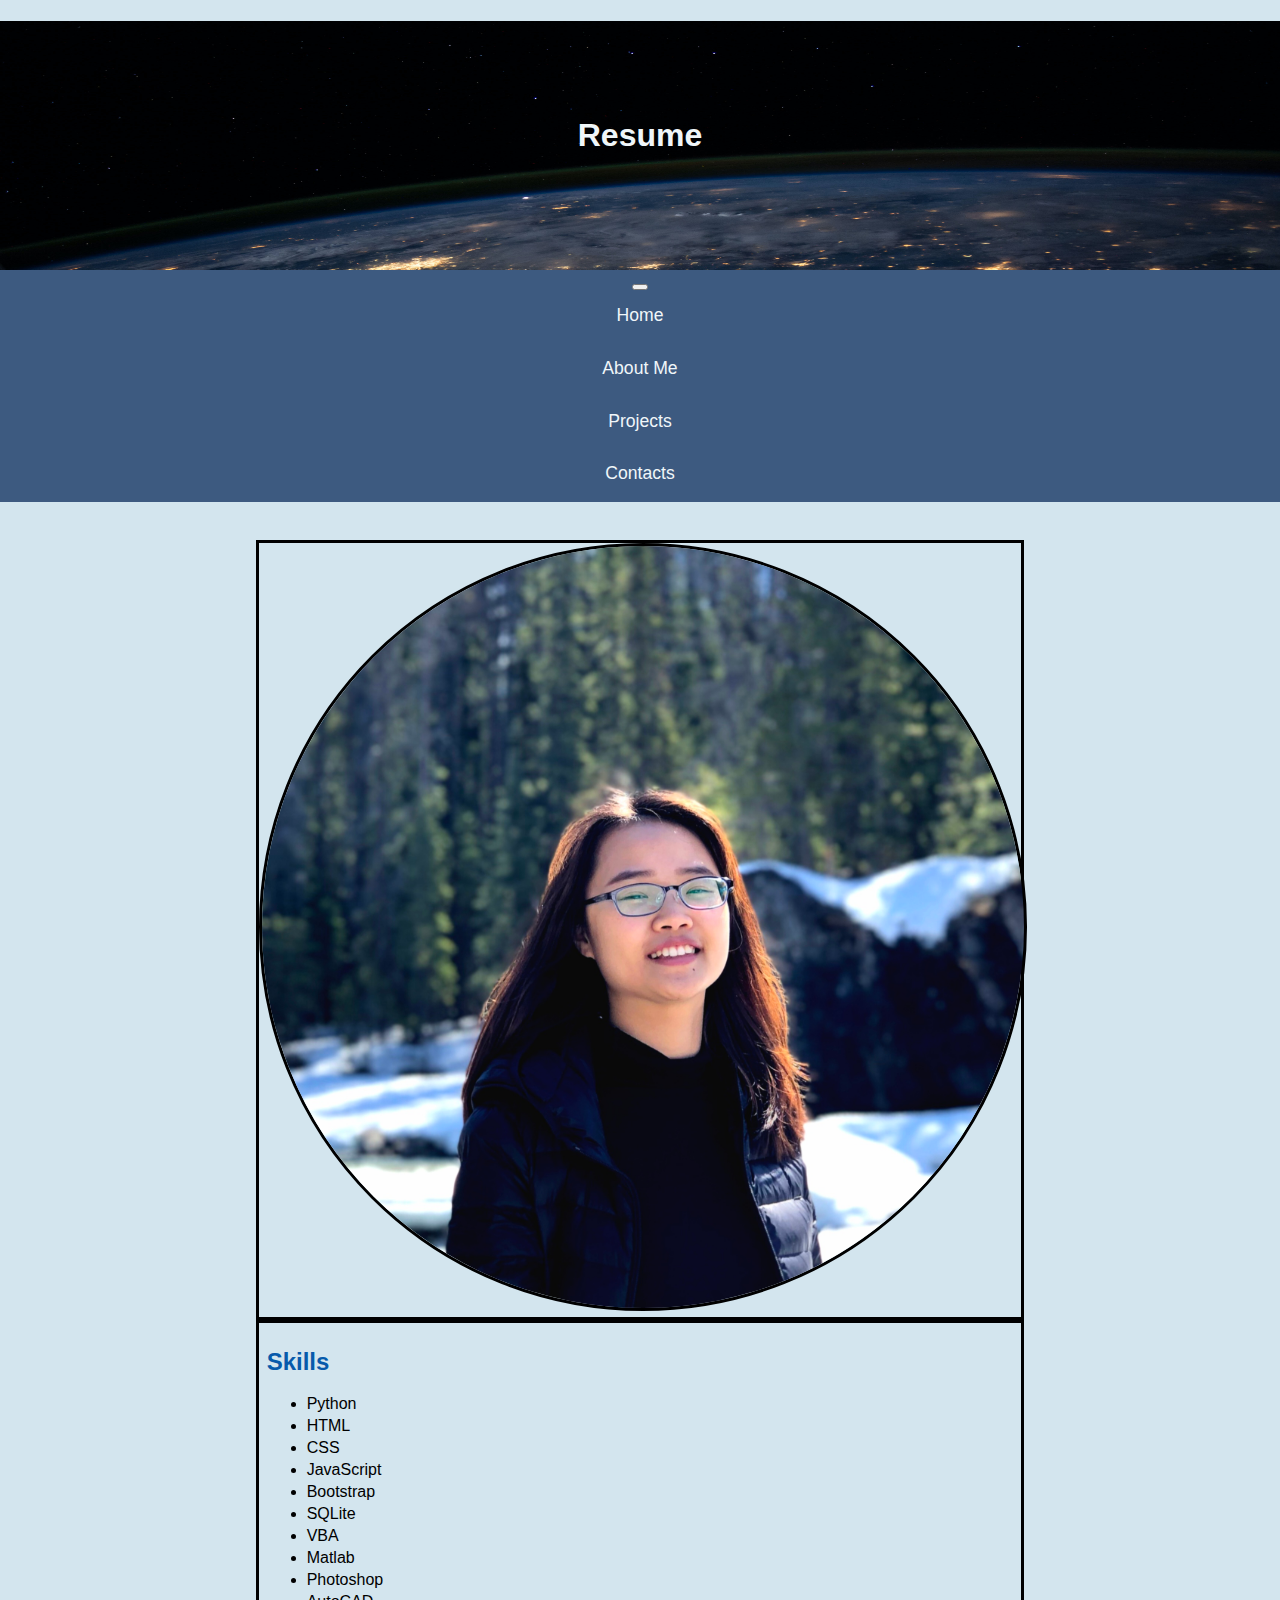
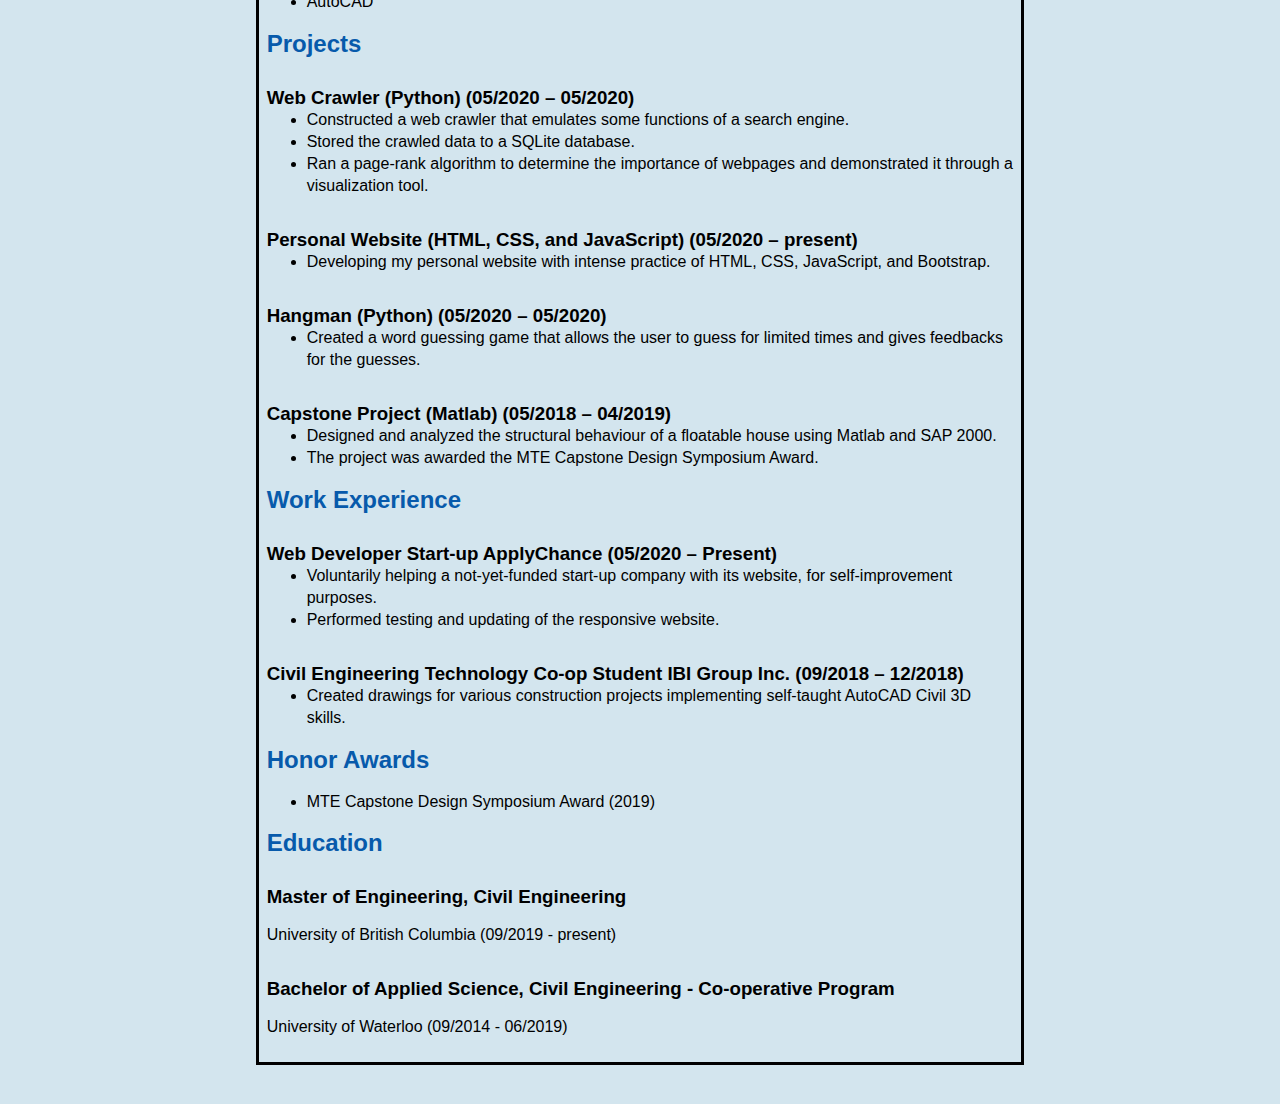
==== AboutMe.html @ 8e6cde25 "update commit" ====
<!doctype html>

<!-- this is a comment for human! -->

<html lang="en">

  <header>
    <title> Wenwen Xiao's Resume</title>
    <!-- Required meta tags -->
    <meta charset="utf-8">
    <meta name="viewport" content="width=device-width, initial-scale=1, shrink-to-fit=no">

    <!--- Bootstrap CSS stylesheet-->
    <link rel="stylesheet" href="https://stackpath.bootstrapcdn.com/bootstrap/4.5.0/css/bootstrap.min.css" 
      integrity="sha384-9aIt2nRpC12Uk9gS9baDl411NQApFmC26EwAOH8WgZl5MYYxFfc+NcPb1dKGj7Sk" crossorigin="anonymous">

    <!-- My CSS stylesheet and JavaScript-->
    <link rel="stylesheet" href="css/master.css">
    <script src="js/master.js"></script>

    <link rel="FaviconIcon" href="favicon.ico" type="image/x-icon">
    <link rel="shortcut" href="favicon.ico" type="image/x-icon">
    <meta name="viewport" content="width=device-width, initial-scale=1, shrink-to-fit=no">
    <meta name="name" content="Wenwen Xiao's Portal">
    <meta name="robots" content="noindex, nofollow">
  </header>

  <body>
    <header>
      <h1> Resume </h1>

      <nav class="navbar navbar-expand-lg navbar-light">
        <!-- <a class="navbar-brand" href="#">Navbar</a> -->
        
        <button class="navbar-toggler" type="button" data-toggle="collapse" data-target="#navbarNavAltMarkup" 
                aria-controls="navbarNavAltMarkup" aria-expanded="false" aria-label="Toggle navigation">
          <span class="navbar-toggler-icon"></span>
        </button>

        <div class="collapse navbar-collapse" id="navbarNavAltMarkup">
          <div class="navbar-nav">
            <a class="nav-item nav-link" href="#">Home</a>
            <!-- <a class="nav-item nav-link active" href="#">Home <span class="sr-only">(current)</span></a> -->
            <a class="nav-item nav-link" href="#">About Me</a>
            <a class="nav-item nav-link" href="#">Projects</a>
            <a class="nav-item nav-link" href="#">Contacts</a>
          </div>
        </div>
      </nav>
    </header>

    <!-- Coppied from Boostrap Example (Two Columns) -->
  <div class="row featurette">
    <div class="col-md-4 order-md-1">
      <img src="imgs/potrait.jpeg" width="100%" alt="potrait">
      <!-- <svg class="bd-placeholder-img bd-placeholder-img-lg featurette-image img-fluid mx-auto" 
        width="500" height="500" xmlns="http://www.w3.org/2000/svg" 
        preserveAspectRatio="xMidYMid slice" focusable="false" role="img" 
        aria-label="Placeholder: 500x500"><title>Placeholder</title><rect width="100%" height="100%" fill="#eee"></rect><text x="50%" y="50%" fill="#aaa" dy=".3em">500x500</text></svg> -->
    </div>

    <div class="col-md-7 order-md-2">
      <h2 class="featurette-heading"> Skills </h2>
        <p class="lead"> 
          <ul>
            <li> Python </li>
            <li> HTML </li>
            <li> CSS </li>
            <li> JavaScript </li>
            <li> Bootstrap </li>
            <li> SQLite </li>
            <li> VBA </li>
            <li> Matlab </li>
            <li> Photoshop </li>
            <li> AutoCAD </li>
          </ul>
        </p>
      <h2 class="featurette-heading"> Projects </h2>
        <h3> Web Crawler (Python) (05/2020 – 05/2020) </h3>
          <ul>
            <li> Constructed a web crawler that emulates some functions of a search engine. </li>
            <li> Stored the crawled data to a SQLite database. </li>
            <li> Ran a page-rank algorithm to determine the importance of webpages and demonstrated 
                 it through a visualization tool. </li>
          </ul>
        <h3> Personal Website (HTML, CSS, and JavaScript) (05/2020 – present) </h3>
          <ul>
            <li> Developing my personal website with intense practice of HTML, CSS, JavaScript, and Bootstrap. </li>
          </ul>
        <h3> Hangman (Python) (05/2020 – 05/2020) </h3>
          <ul>
            <li> Created a word guessing game that allows the user to guess for limited times and gives 
                 feedbacks for the guesses. </li>
          </ul>
        <h3> Capstone Project (Matlab) (05/2018 – 04/2019) </h3>
          <ul>
            <li> Designed and analyzed the structural behaviour of a floatable house using Matlab and SAP 2000. </li>
            <li> The project was awarded the MTE Capstone Design Symposium Award. </li>
          </ul>

      <h2 class="featurette-heading"> Work Experience </h2>
        <h3> Web Developer Start-up ApplyChance (05/2020 – Present) </h3>
          <ul>
            <li> Voluntarily helping a not-yet-funded start-up company with its website, 
                 for self-improvement purposes. </li>
            <li> Performed testing and updating of the responsive website. </li>
          </ul>

          <h3> Civil Engineering Technology Co-op Student IBI Group Inc. (09/2018 – 12/2018) </h3>
          <ul>
            <li> Created drawings for various construction projects 
                 implementing self-taught AutoCAD Civil 3D skills. </li>
          </ul>

      <h2 class="featurette-heading"> Honor Awards </h2>
        <ul>
          <li> MTE Capstone Design Symposium Award (2019) </li>
        </ul>

      <h2 class="featurette-heading"> Education </h2>
        <h3> Master of Engineering, Civil Engineering </h3> 
          <p>University of British Columbia (09/2019 - present)</p>
        <h3> Bachelor of Applied Science, Civil Engineering - Co-operative Program </h3> 
          <p>University of Waterloo (09/2014 - 06/2019)</p>

      
    </div>
    
    <script src="https://code.jquery.com/jquery-3.5.1.slim.min.js" 
    integrity="sha384-DfXdz2htPH0lsSSs5nCTpuj/zy4C+OGpamoFVy38MVBnE+IbbVYUew+OrCXaRkfj" 
    crossorigin="anonymous"></script>
  <script src="https://cdn.jsdelivr.net/npm/popper.js@1.16.0/dist/umd/popper.min.js" 
    integrity="sha384-Q6E9RHvbIyZFJoft+2mJbHaEWldlvI9IOYy5n3zV9zzTtmI3UksdQRVvoxMfooAo" 
    crossorigin="anonymous"></script>
  <script src="https://stackpath.bootstrapcdn.com/bootstrap/4.5.0/js/bootstrap.min.js" 
    integrity="sha384-OgVRvuATP1z7JjHLkuOU7Xw704+h835Lr+6QL9UvYjZE3Ipu6Tp75j7Bh/kR0JKI" 
    crossorigin="anonymous"></script>

</body>

<!-- <footer>
  <hr>
  <code> Copyright (c) 2020 Wenwen Xiao </code>
</footer> -->









    <!-- <p>Email: <a href="mailto:695709347xww@gmail.com" target="_blank">695709347xww@gmail.com</a></p> -->
    <!-- don't post physical address, personal phone number or other personal information on the web! -->

    <!-- <h2>Portfolio</h2>
      <h3>GitHub: <a href="https://github.com/WenwenXiao5" target="_blank"> https://github.com/WenwenXiao5 </a></h3>

    <h2>Education</h2>

    <h3>University of Waterloo, Waterloo</h3>
    <h4>B.S. Civil Engineering, GPA 3.7</h4>

    <h2>Professional Experiences</h2>

    <h3>Subject Matter Expert / Online Instructor</h3>
    <h4>Coursera, Mountain View, CA</h4>
    <h5>March 2020 - Present</h5>
      <ul>
        <li>Create interactive online IT courses</li>
        <li>Teach students worldwide</li>
      </ul>

    <h3>...</h3>
    <h4>...</h4>
    <h5>...</h5>
      <ul>
        <li>...</li>
        <li>...</li>
      </ul> -->
  <!-- </body>

  <footer>
  <hr>
  <p><a href="index.html">Back to my portal</a><p>
  </footer> -->

</html>
---- css/master.css ----
/* Cascading stylesheet for the website */

/* Text inside these asterisks and slashes are comments for human */

  a {
    color: #0091ae;     /* set the text color to blue here */
    text-decoration: none; /* This means we do not want hyperlinks to be underlined */
  }

  a:hover {
    color: red;     /* set the text color to red here */
    text-decoration: none; /* This means we do not want hyperlinks to be underlined */
  }

  body {
    margin: 0;
    padding: 0;
    background-color: #D3E5EE;     /* set the background color here */
    color: black;     /* set the text color to black here */
    font: 300 16px/22px "Lato", "Open Sans", "Helvetica Neue", Helvetica, Arial, sans-serif;
    font-weight: 350;
    /* font-weight font-size/line-height */
    /* 1.2em 2em Arial, Helvetica, sans-serif;     set the font here */
    /* text-align: center;     set the text alignment here */
   }

  header{
    /* margin-bottom: 1%;
    margin-top: 1%; */
    text-align: center;
    color: #F0F6F9;
    /* background:#33475b no-repeat center; */
    background-image: url("../imgs/topbanner.jpg"); 
    background-size: 100% 100%
     /* 20px 10px no-repeat center ; */
    /* url("../imgs/topbanner.jpeg"); */
  } 

  /* style the top banner image */
  .topbanner{
    background-size: 20% auto
  }

  /* style the nav pannel */
  /* nav {
    font-size: 120%;
    background-color:#33475b;
    overflow: hidden;
  } */

  /* Override navigation pannel background color */
  .navbar{
    background-color: #3d5a80;
    overflow: hidden;
    font-size: 110%;
  }

  /* Override navigation text color  */
  .navbar-light .navbar-nav .nav-link {
    color: #F0F6F9;
  }

  /* Override the navigation text color when hover */
  .navbar-light .navbar-nav .nav-link:hover, .navbar-light .navbar-nav .nav-link:focus {
    color:#D3E5EE;
    -webkit-transform: scale(1.1);
    -ms-transform: scale(1.1);
    -moz-transform: scale(1.1);
    -o-transform: scale(1.1);
    transform: scale(1.1);
  }

  .open{
    display: block;
  }

  /* style the navigation pannel class */
  nav a{
    box-sizing: border-box;
    color: #f2f2f2;
    padding: 1% 2%;
    display: inline-block;
    width:50%;
    min-width: 40%;
    text-decoration: none;
    overflow: auto;
    transition: 0.5s background-color;
    /* border-style: solid; */
  }

  /* style color of links when hover */
  /* nav a:hover{
    background-color: #34495E;
    color: #fafafa;
    -webkit-transform: scale(1.1);
    -ms-transform: scale(1.1);
    -moz-transform: scale(1.1);
    -o-transform: scale(1.1);
    transform: scale(1.1);
  } */

  /* add a color to the corrent active link */
  /* nav a:active{
    background-color: #F9E79F;
    color: #283747;
  } */

  /* .secleft{
    width: 30%;
    box-sizing: border-box;
    display: inline-block;
    float: left;
    border-style: solid;
  } */

  .row{
    margin: 3% 20% 3% 20%;
  }
  .col-md-4{
    border: solid;
    /* margin: 3%; */
    /* padding: 3%; */
  } 

  .col-md-4 img{
    border-radius: 50%;
    border: solid;
  }

  .col-md-7{
    border: solid;
    /* margin: 3%; */
    padding: 1%;
  } 

  ul{
    margin: 0%;
    display: table;
    text-align: left;

  }
  /* .secright{
    width: 60%;
    box-sizing: border-box;
    display: inline-block;
    float: left;
    border-style: solid;
  }

  footer {
    margin-top: 1rem;
    margin-bottom: 1rem;
    clear: both
  } */

  h1 {
    padding: 8%;
   }

  h2 {
    color: #075AAB;
    margine-bottom: 2.5rem;
    margine-top: 2.5rem;
    /* set the text color of to #075AAB here */
    /* set both the bottom margin and top margin to 2.5rem here */
   }

  h3 {
    margin-bottom: 0;
    margin-top: 2rem;
  }

  h4 {
    margin-bottom: 1rem;
    margin-top: 0.5rem;
  }

  h5 {
    margin-top: 0.5rem;
  }

  hr {
    margin-bottom: 3rem;
    margin-top: 3rem;
  }

  /* this controls how the bullet points in the resume page looks */
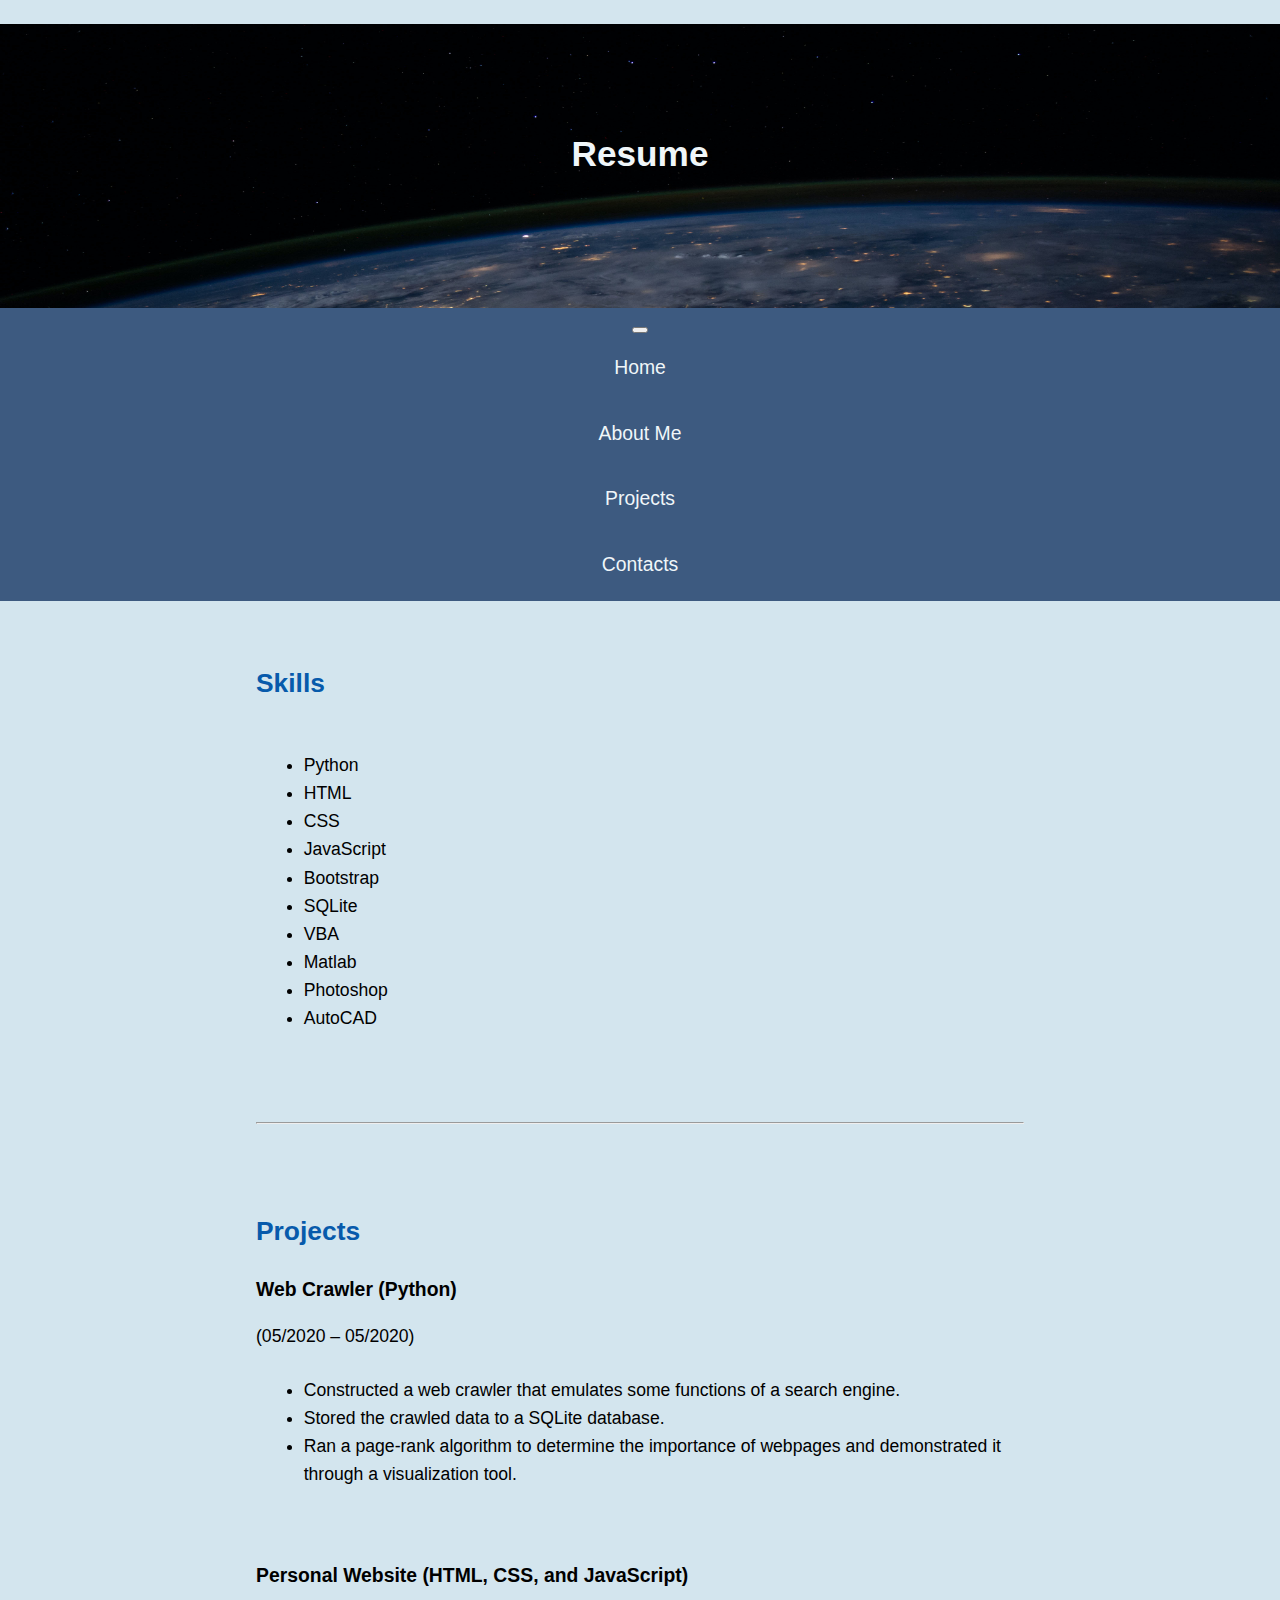
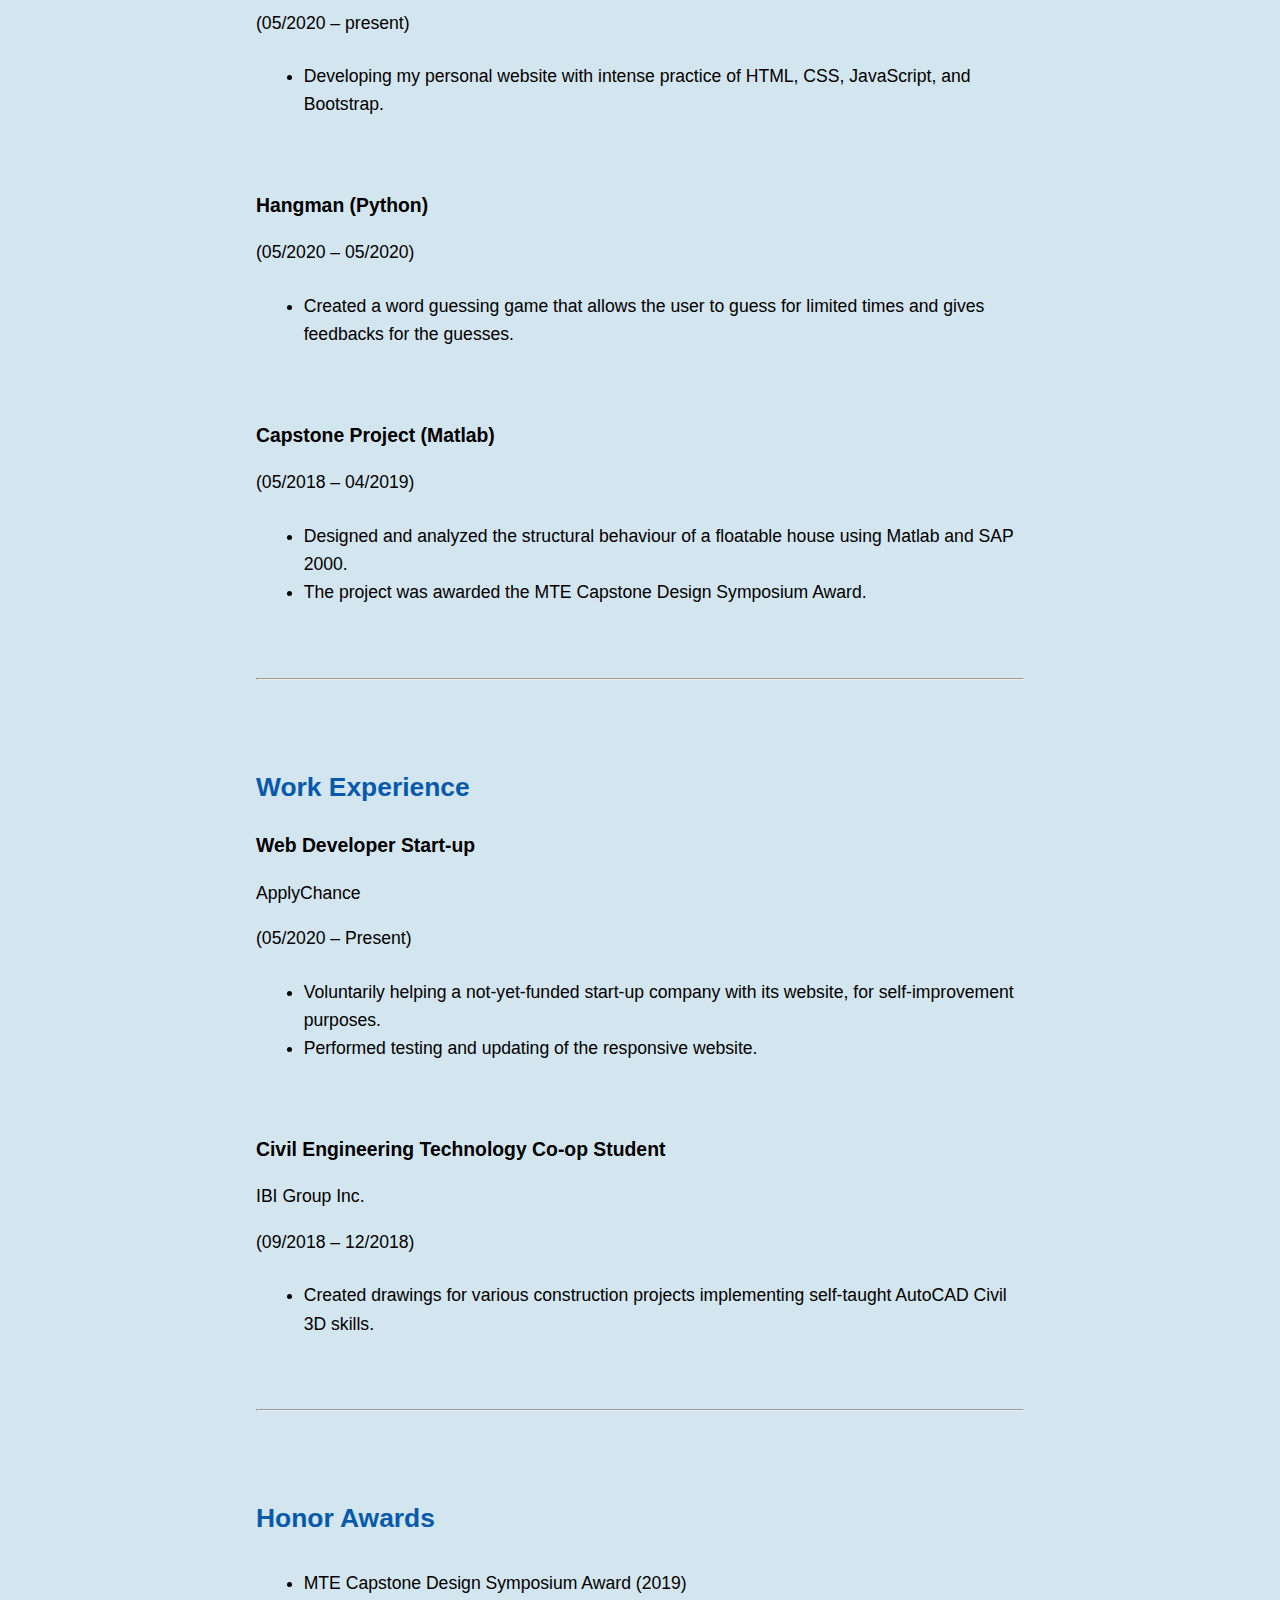
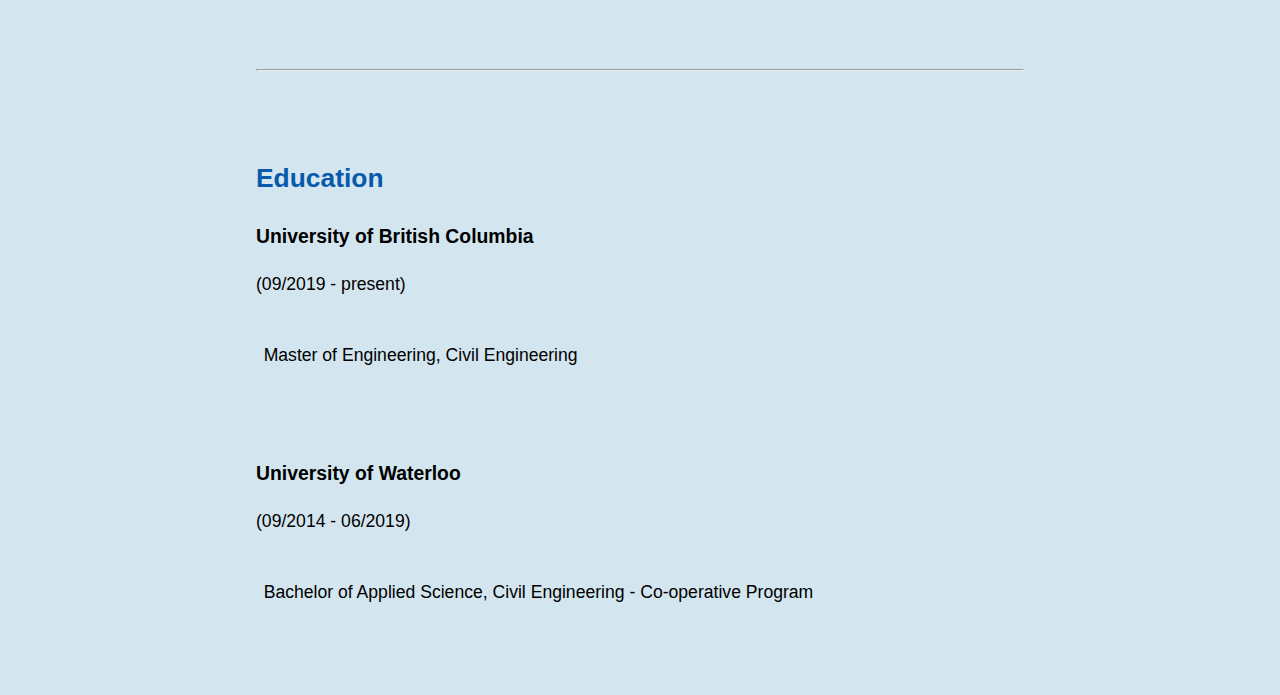
==== commit e97eda61: "Update Web 20200617" ====
--- a/AboutMe.html
+++ b/AboutMe.html
@@ -1,28 +1,28 @@
-<!doctype html>
-
-<!-- this is a comment for human! -->
-
-<html lang="en">
-
-  <header>
-    <title> Wenwen Xiao's Resume</title>
-    <!-- Required meta tags -->
-    <meta charset="utf-8">
-    <meta name="viewport" content="width=device-width, initial-scale=1, shrink-to-fit=no">
-
-    <!--- Bootstrap CSS stylesheet-->
-    <link rel="stylesheet" href="https://stackpath.bootstrapcdn.com/bootstrap/4.5.0/css/bootstrap.min.css" 
-      integrity="sha384-9aIt2nRpC12Uk9gS9baDl411NQApFmC26EwAOH8WgZl5MYYxFfc+NcPb1dKGj7Sk" crossorigin="anonymous">
-
-    <!-- My CSS stylesheet and JavaScript-->
-    <link rel="stylesheet" href="css/master.css">
-    <script src="js/master.js"></script>
-
-    <link rel="FaviconIcon" href="favicon.ico" type="image/x-icon">
-    <link rel="shortcut" href="favicon.ico" type="image/x-icon">
-    <meta name="viewport" content="width=device-width, initial-scale=1, shrink-to-fit=no">
-    <meta name="name" content="Wenwen Xiao's Portal">
-    <meta name="robots" content="noindex, nofollow">
+  <!doctype html>
+
+  <!-- this is a comment for human! -->
+
+  <html lang="en">
+
+    <header>
+      <title> Wenwen Xiao's Resume</title>
+      <!-- Required meta tags -->
+      <meta charset="utf-8">
+      <meta name="viewport" content="width=device-width, initial-scale=1, shrink-to-fit=no">
+
+      <!--- Bootstrap CSS stylesheet-->
+      <link rel="stylesheet" href="https://stackpath.bootstrapcdn.com/bootstrap/4.5.0/css/bootstrap.min.css" 
+        integrity="sha384-9aIt2nRpC12Uk9gS9baDl411NQApFmC26EwAOH8WgZl5MYYxFfc+NcPb1dKGj7Sk" crossorigin="anonymous">
+
+      <!-- My CSS stylesheet and JavaScript-->
+      <link rel="stylesheet" href="css/master.css">
+      <script src="js/master.js"></script>
+
+      <link rel="FaviconIcon" href="favicon.ico" type="image/x-icon">
+      <link rel="shortcut" href="favicon.ico" type="image/x-icon">
+      <meta name="viewport" content="width=device-width, initial-scale=1, shrink-to-fit=no">
+      <meta name="name" content="Wenwen Xiao's Portal">
+      <meta name="robots" content="noindex, nofollow">
   </header>
 
   <body>
@@ -50,17 +50,14 @@
     </header>
 
     <!-- Coppied from Boostrap Example (Two Columns) -->
-  <div class="row featurette">
-    <div class="col-md-4 order-md-1">
-      <img src="imgs/potrait.jpeg" width="100%" alt="potrait">
-      <!-- <svg class="bd-placeholder-img bd-placeholder-img-lg featurette-image img-fluid mx-auto" 
-        width="500" height="500" xmlns="http://www.w3.org/2000/svg" 
-        preserveAspectRatio="xMidYMid slice" focusable="false" role="img" 
-        aria-label="Placeholder: 500x500"><title>Placeholder</title><rect width="100%" height="100%" fill="#eee"></rect><text x="50%" y="50%" fill="#aaa" dy=".3em">500x500</text></svg> -->
-    </div>
-
-    <div class="col-md-7 order-md-2">
+    <div class="sectionTitle">
       <h2 class="featurette-heading"> Skills </h2>
+    </div>
+    <div class="row featurette">
+      <div class="col-md-4 order-md-1">
+      </div>
+
+      <div class="col-md-8 order-md-2">
         <p class="lead"> 
           <ul>
             <li> Python </li>
@@ -75,68 +72,152 @@
             <li> AutoCAD </li>
           </ul>
         </p>
+      </div>
+    </div>
+
+    <hr>
+
+    <div class="sectionTitle">
       <h2 class="featurette-heading"> Projects </h2>
-        <h3> Web Crawler (Python) (05/2020 – 05/2020) </h3>
-          <ul>
-            <li> Constructed a web crawler that emulates some functions of a search engine. </li>
-            <li> Stored the crawled data to a SQLite database. </li>
-            <li> Ran a page-rank algorithm to determine the importance of webpages and demonstrated 
-                 it through a visualization tool. </li>
-          </ul>
-        <h3> Personal Website (HTML, CSS, and JavaScript) (05/2020 – present) </h3>
-          <ul>
-            <li> Developing my personal website with intense practice of HTML, CSS, JavaScript, and Bootstrap. </li>
-          </ul>
-        <h3> Hangman (Python) (05/2020 – 05/2020) </h3>
-          <ul>
-            <li> Created a word guessing game that allows the user to guess for limited times and gives 
-                 feedbacks for the guesses. </li>
-          </ul>
-        <h3> Capstone Project (Matlab) (05/2018 – 04/2019) </h3>
-          <ul>
-            <li> Designed and analyzed the structural behaviour of a floatable house using Matlab and SAP 2000. </li>
-            <li> The project was awarded the MTE Capstone Design Symposium Award. </li>
-          </ul>
-
+    </div>
+    <div class="row featurette">
+      <div class="col-md-4 order-md-1">
+          <h3> Web Crawler (Python) </h3>
+          <p>(05/2020 – 05/2020)</p>
+      </div>
+      <div class="col-md-8 order-md-2">
+        <ul>
+          <li> Constructed a web crawler that emulates some functions of a search engine. </li>
+          <li> Stored the crawled data to a SQLite database. </li>
+          <li> Ran a page-rank algorithm to determine the importance of webpages and demonstrated 
+                it through a visualization tool. </li>
+        </ul>
+      </div>
+    </div>
+
+    <div class="row featurette">
+      <div class="col-md-4 order-md-1">
+        <h3> Personal Website (HTML, CSS, and JavaScript) </h3>
+        <p> (05/2020 – present) </p>
+      </div>
+      <div class="col-md-8 order-md-2">
+        <ul>
+          <li> Developing my personal website with intense practice of HTML, CSS, JavaScript, and Bootstrap. </li>
+        </ul>
+      </div>
+    </div>
+     
+    <div class="row featurette">
+      <div class="col-md-4 order-md-1">
+          <h3> Hangman (Python) </h3>
+          <p> (05/2020 – 05/2020) </p>
+      </div>
+      <div class="col-md-8 order-md-2">
+        <ul>
+          <li> Created a word guessing game that allows the user to guess for limited times and gives 
+                feedbacks for the guesses. </li>
+        </ul>
+      </div>
+    </div>
+
+    <div class="row featurette">
+      <div class="col-md-4 order-md-1">
+          <h3> Capstone Project (Matlab) </h3>
+          <p> (05/2018 – 04/2019) </p>
+      </div>
+      <div class="col-md-8 order-md-2">
+        <ul>
+          <li> Designed and analyzed the structural behaviour of a floatable house using Matlab and SAP 2000. </li>
+          <li> The project was awarded the MTE Capstone Design Symposium Award. </li>
+        </ul>
+      </div>
+    </div>
+
+    <hr>
+
+    <div class="sectionTitle">
       <h2 class="featurette-heading"> Work Experience </h2>
-        <h3> Web Developer Start-up ApplyChance (05/2020 – Present) </h3>
-          <ul>
-            <li> Voluntarily helping a not-yet-funded start-up company with its website, 
-                 for self-improvement purposes. </li>
-            <li> Performed testing and updating of the responsive website. </li>
-          </ul>
-
-          <h3> Civil Engineering Technology Co-op Student IBI Group Inc. (09/2018 – 12/2018) </h3>
-          <ul>
-            <li> Created drawings for various construction projects 
-                 implementing self-taught AutoCAD Civil 3D skills. </li>
-          </ul>
-
+    </div>
+    <div class="row featurette">
+      <div class="col-md-4 order-md-1">
+          <h3> Web Developer Start-up </h3>
+          <p> ApplyChance </p>
+          <p> (05/2020 – Present) </p>
+      </div>
+      <div class="col-md-8 order-md-2">
+        <ul>
+          <li> Voluntarily helping a not-yet-funded start-up company with its website, 
+               for self-improvement purposes. </li>
+          <li> Performed testing and updating of the responsive website. </li>
+        </ul>
+      </div>
+    </div>
+
+    <div class="row featurette">
+      <div class="col-md-4 order-md-1">
+          <h3> Civil Engineering Technology Co-op Student </h3>
+          <p> IBI Group Inc. </p>
+          <p> (09/2018 – 12/2018) </p>
+      </div>
+      <div class="col-md-8 order-md-2">
+        <ul>
+          <li> Created drawings for various construction projects 
+               implementing self-taught AutoCAD Civil 3D skills. </li>
+        </ul>
+      </div>
+    </div>
+
+    <hr>
+
+    <div class="sectionTitle">
       <h2 class="featurette-heading"> Honor Awards </h2>
+    </div>
+    <div class="row featurette">
+      <div class="col-md-4 order-md-1">
+      </div>
+      <div class="col-md-8 order-md-2">
         <ul>
           <li> MTE Capstone Design Symposium Award (2019) </li>
         </ul>
-
+      </div>
+    </div>
+
+    <hr>
+
+    <div class="sectionTitle">
       <h2 class="featurette-heading"> Education </h2>
-        <h3> Master of Engineering, Civil Engineering </h3> 
-          <p>University of British Columbia (09/2019 - present)</p>
-        <h3> Bachelor of Applied Science, Civil Engineering - Co-operative Program </h3> 
-          <p>University of Waterloo (09/2014 - 06/2019)</p>
-
-      
-    </div>
-    
+    </div>
+    <div class="row featurette">
+      <div class="col-md-4 order-md-1">
+        <h3> University of British Columbia </h3>
+        <p> (09/2019 - present) </p>
+      </div>
+      <div class="col-md-8 order-md-2">
+        <p> Master of Engineering, Civil Engineering </p>
+      </div>
+    </div>
+    <div class="row featurette">
+      <div class="col-md-4 order-md-1">
+        <h3> University of Waterloo </h3>
+        <p> (09/2014 - 06/2019) </p>
+      </div>
+      <div class="col-md-8 order-md-2">
+        <p> Bachelor of Applied Science, Civil Engineering - Co-operative Program </p>
+      </div>
+    </div>
+
+
     <script src="https://code.jquery.com/jquery-3.5.1.slim.min.js" 
     integrity="sha384-DfXdz2htPH0lsSSs5nCTpuj/zy4C+OGpamoFVy38MVBnE+IbbVYUew+OrCXaRkfj" 
     crossorigin="anonymous"></script>
-  <script src="https://cdn.jsdelivr.net/npm/popper.js@1.16.0/dist/umd/popper.min.js" 
+    <script src="https://cdn.jsdelivr.net/npm/popper.js@1.16.0/dist/umd/popper.min.js" 
     integrity="sha384-Q6E9RHvbIyZFJoft+2mJbHaEWldlvI9IOYy5n3zV9zzTtmI3UksdQRVvoxMfooAo" 
     crossorigin="anonymous"></script>
-  <script src="https://stackpath.bootstrapcdn.com/bootstrap/4.5.0/js/bootstrap.min.js" 
+    <script src="https://stackpath.bootstrapcdn.com/bootstrap/4.5.0/js/bootstrap.min.js" 
     integrity="sha384-OgVRvuATP1z7JjHLkuOU7Xw704+h835Lr+6QL9UvYjZE3Ipu6Tp75j7Bh/kR0JKI" 
     crossorigin="anonymous"></script>
 
-</body>
+  </body>
 
 <!-- <footer>
   <hr>
--- a/css/master.css
+++ b/css/master.css
@@ -17,8 +17,11 @@
     padding: 0;
     background-color: #D3E5EE;     /* set the background color here */
     color: black;     /* set the text color to black here */
-    font: 300 16px/22px "Lato", "Open Sans", "Helvetica Neue", Helvetica, Arial, sans-serif;
-    font-weight: 350;
+    font: 300 16px "Open Sans", sans-serif;
+    font-weight: 300;
+    font-size: 110%;
+    line-height: 1.6;
+
     /* font-weight font-size/line-height */
     /* 1.2em 2em Arial, Helvetica, sans-serif;     set the font here */
     /* text-align: center;     set the text alignment here */
@@ -114,21 +117,28 @@
   } */
 
   .row{
-    margin: 3% 20% 3% 20%;
-  }
+    margin: 0% 20% 5% 20%;
+  }
+
+  .sectionTitle{
+    margin: 3% 20% 0% 20%;
+    display: flex;
+    flex-wrap: wrap;
+  }
+
   .col-md-4{
-    border: solid;
+    /* border: solid; */
     /* margin: 3%; */
     /* padding: 3%; */
   } 
 
   .col-md-4 img{
-    border-radius: 50%;
+    /* border-radius: 50%; */
     border: solid;
   }
 
-  .col-md-7{
-    border: solid;
+  .col-md-8{
+    /* border: solid; */
     /* margin: 3%; */
     padding: 1%;
   } 
@@ -137,7 +147,11 @@
     margin: 0%;
     display: table;
     text-align: left;
-
+  }
+
+  hr{
+    box-sizing: border-box;
+    margin: 5% 20%;
   }
   /* .secright{
     width: 60%;
@@ -148,8 +162,8 @@
   }
 
   footer {
-    margin-top: 1rem;
-    margin-bottom: 1rem;
+    margin-top: 1%;
+    margin-bottom: 1%;
     clear: both
   } */
 
@@ -159,29 +173,28 @@
 
   h2 {
     color: #075AAB;
-    margine-bottom: 2.5rem;
-    margine-top: 2.5rem;
+    margine-bottom: 2.5%;
+    margine-top: 2.5%;
     /* set the text color of to #075AAB here */
-    /* set both the bottom margin and top margin to 2.5rem here */
+    /* set both the bottom margin and top margin to 2.5% here */
    }
 
   h3 {
-    margin-bottom: 0;
-    margin-top: 2rem;
+    margin-bottom: 0%;
+    margin-top: 0%;
+    font: 300 16px "Open Sans", sans-serif;
+    font-weight: 600;
+    font-size: 110%;
+    line-height: 1.6;
   }
 
   h4 {
-    margin-bottom: 1rem;
-    margin-top: 0.5rem;
+    margin-bottom: 1%;
+    margin-top: 0.5%;
   }
 
   h5 {
-    margin-top: 0.5rem;
-  }
-
-  hr {
-    margin-bottom: 3rem;
-    margin-top: 3rem;
+    margin-top: 0.5%;
   }
 
   /* this controls how the bullet points in the resume page looks */
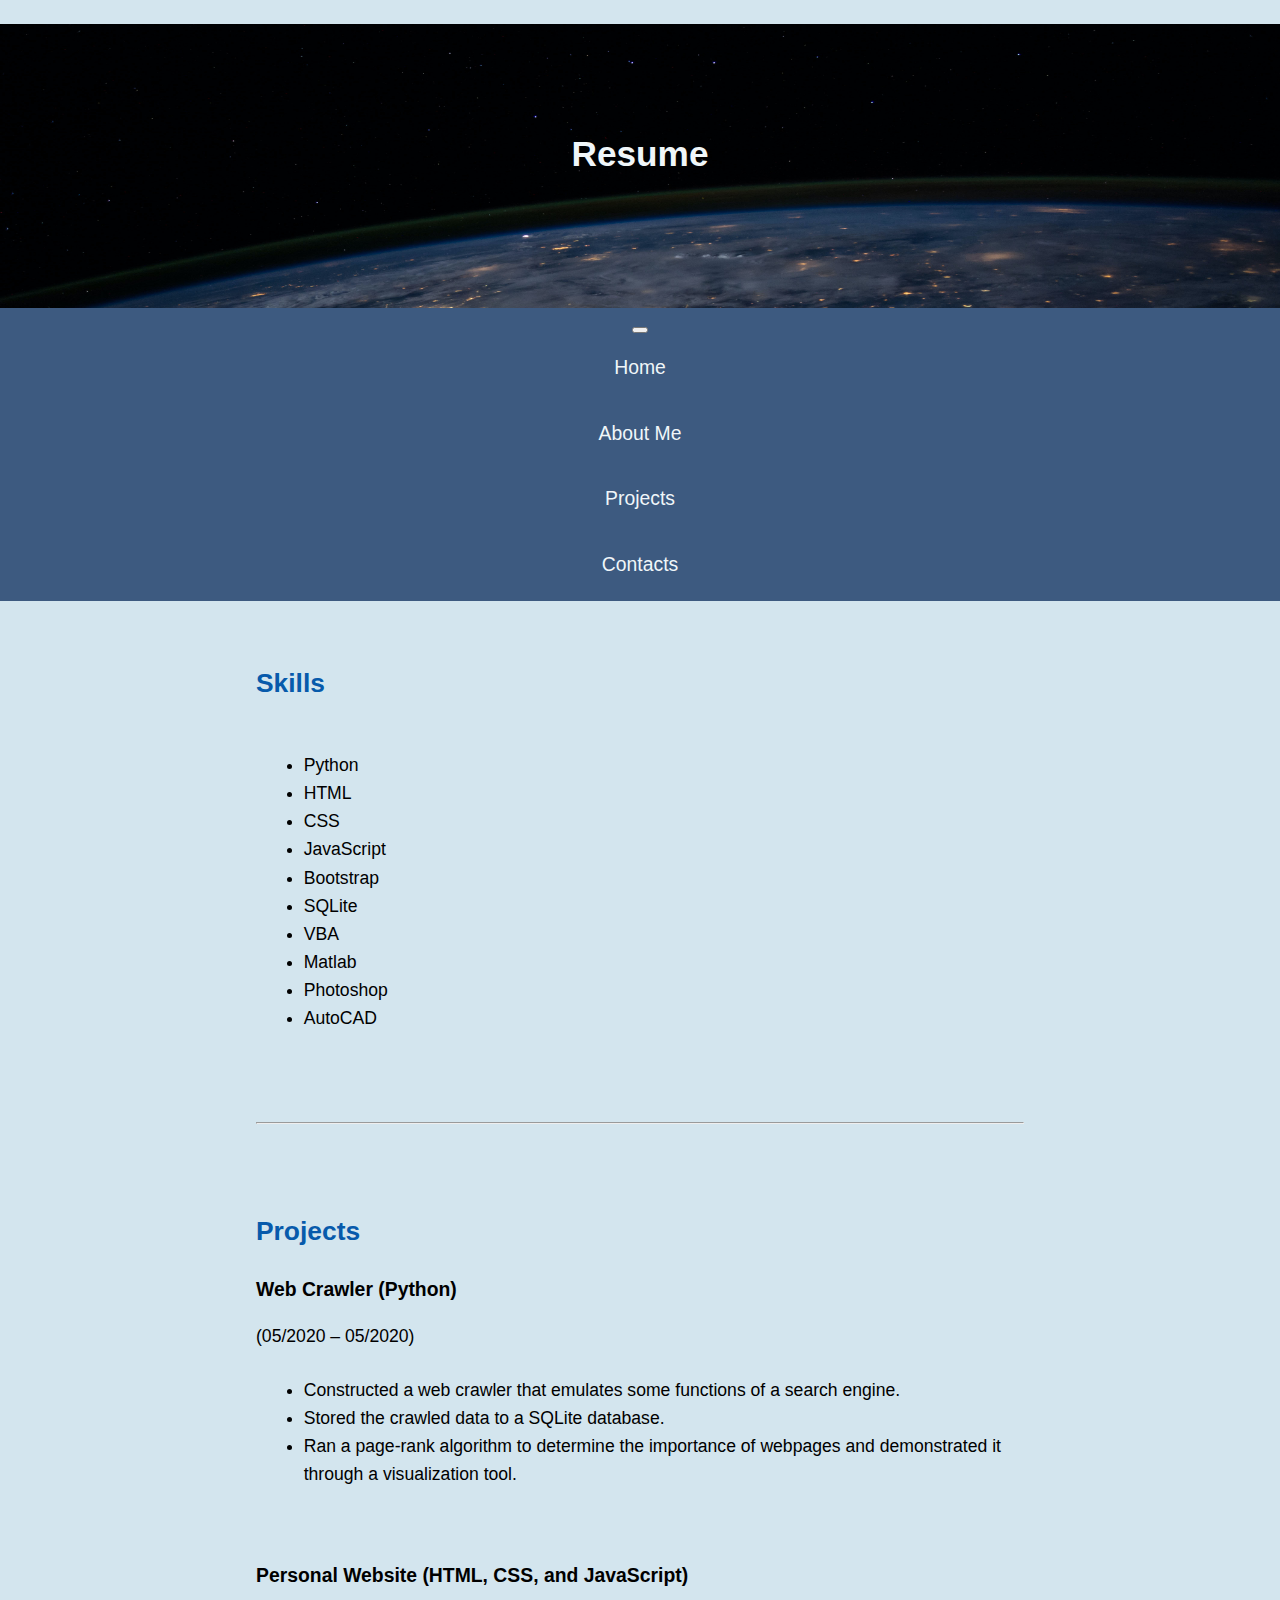
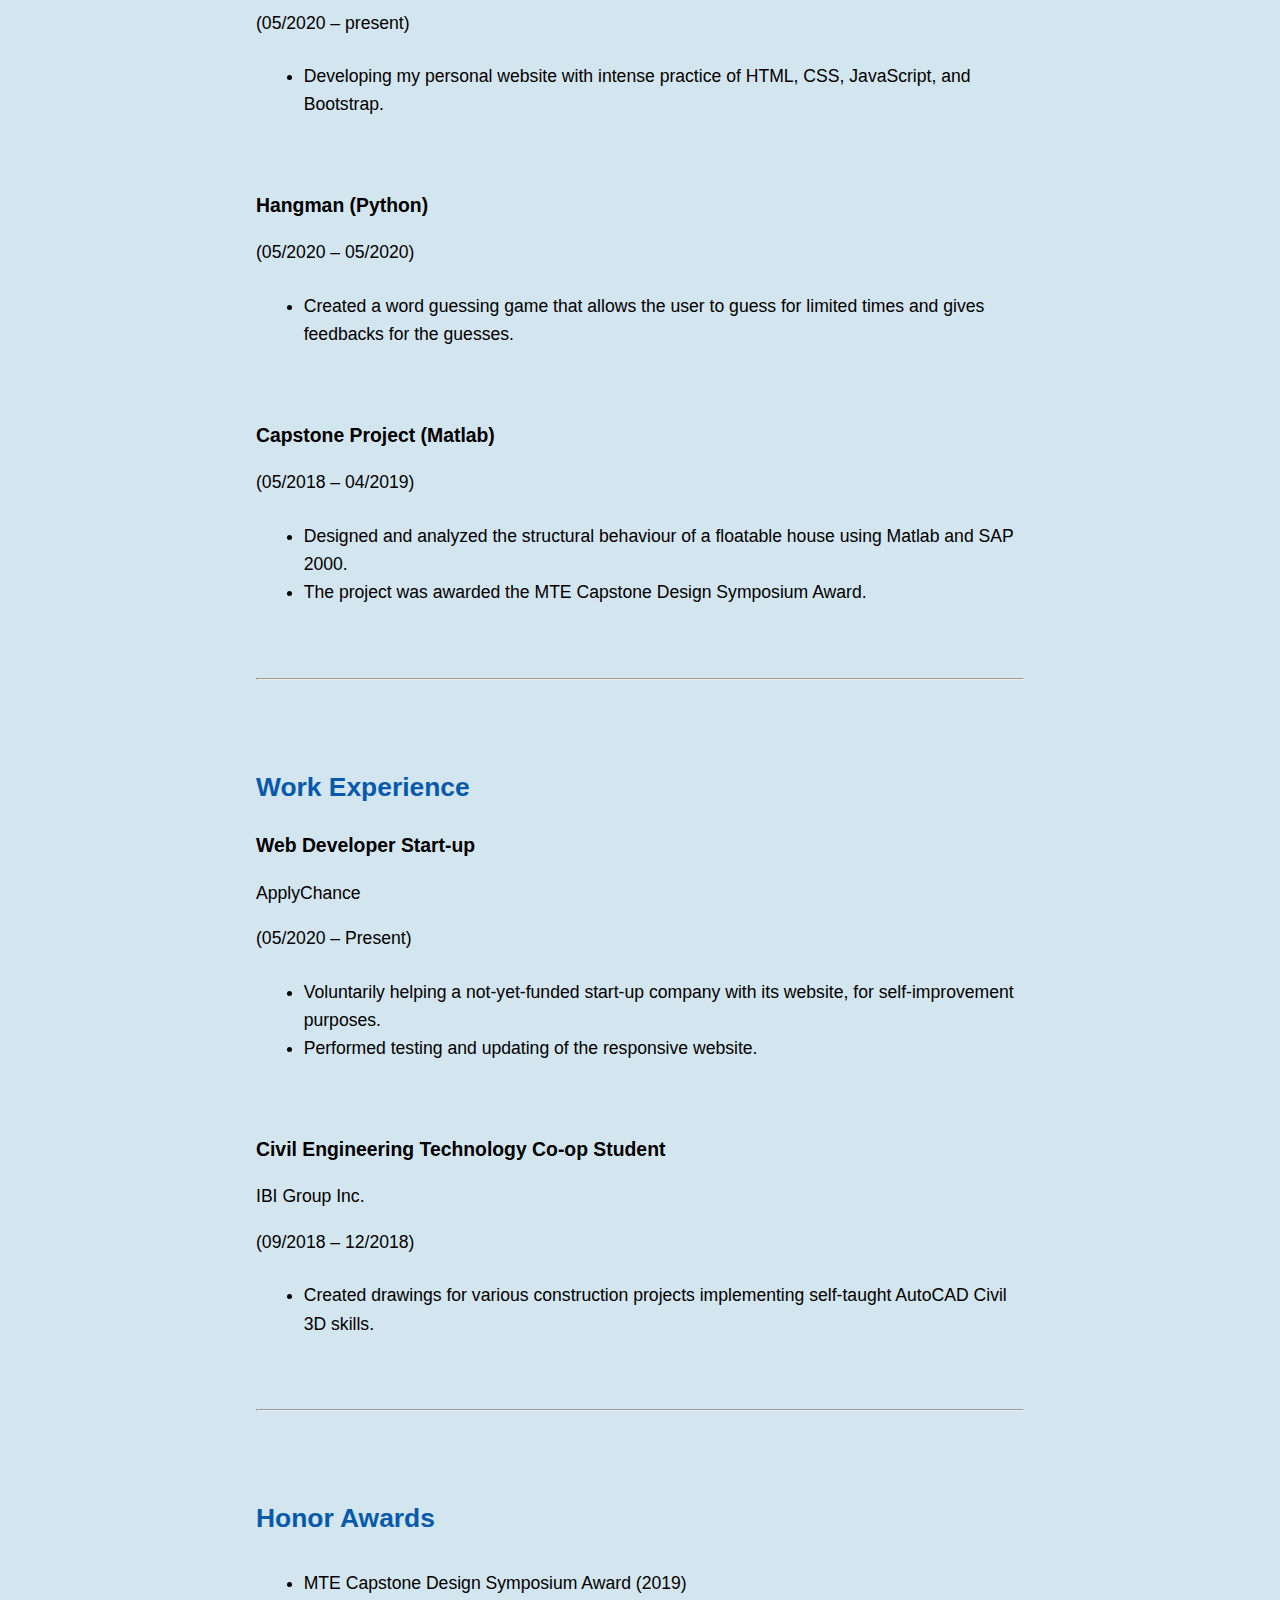
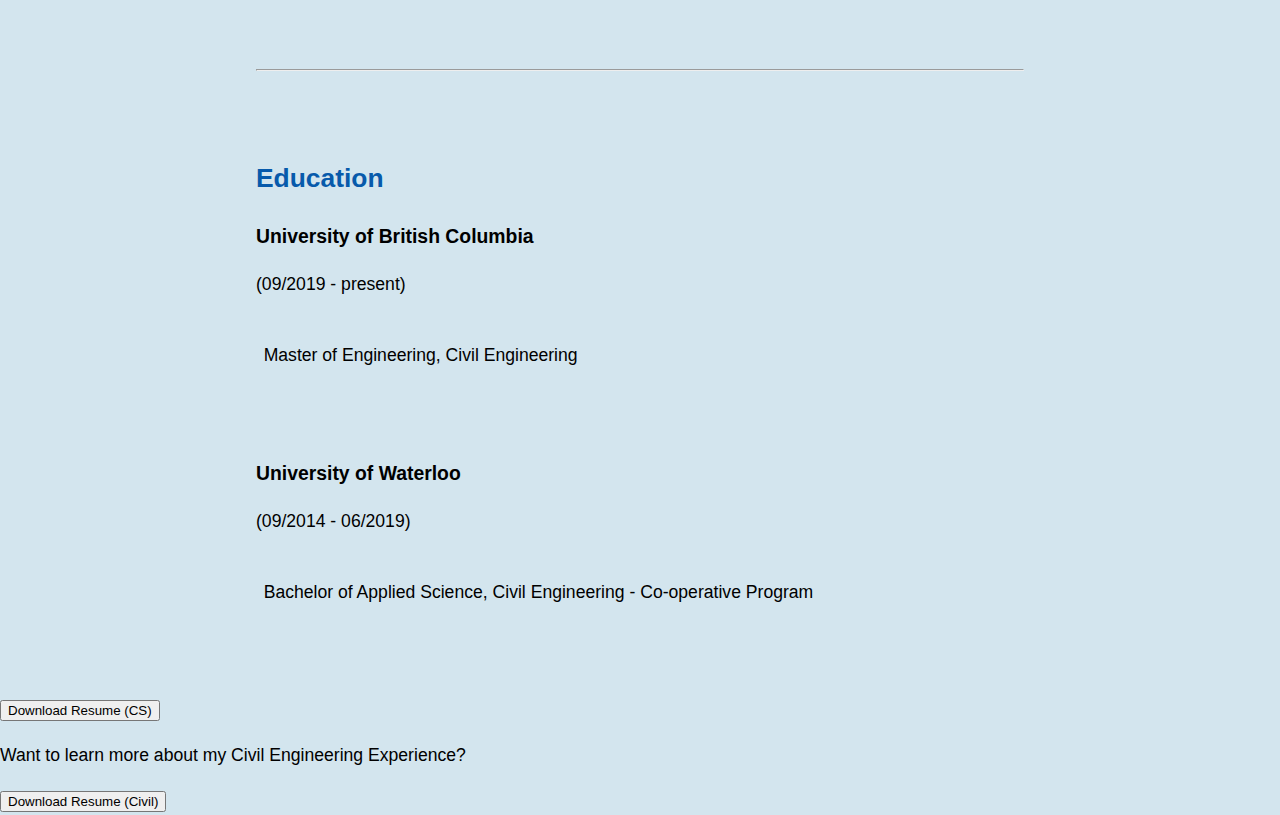
==== commit 6a25395e: "Add files via upload" ====
--- a/AboutMe.html
+++ b/AboutMe.html
@@ -39,11 +39,11 @@
 
         <div class="collapse navbar-collapse" id="navbarNavAltMarkup">
           <div class="navbar-nav">
-            <a class="nav-item nav-link" href="#">Home</a>
+            <a class="nav-item nav-link" href="index.html">Home</a>
             <!-- <a class="nav-item nav-link active" href="#">Home <span class="sr-only">(current)</span></a> -->
-            <a class="nav-item nav-link" href="#">About Me</a>
-            <a class="nav-item nav-link" href="#">Projects</a>
-            <a class="nav-item nav-link" href="#">Contacts</a>
+            <a class="nav-item nav-link" href="AboutMe.html">About Me</a>
+            <a class="nav-item nav-link" href="Projects.html">Projects</a>
+            <a class="nav-item nav-link" href="Contacts.html">Contacts</a>
           </div>
         </div>
       </nav>
@@ -206,6 +206,23 @@
       </div>
     </div>
 
+    <div class="btn-center">
+      <a href="Download/Resume_CS.pdf" download="Resume_CS.pdf">
+        <button type="button" class="btn btn-outline-primary">Download Resume (CS) </button>
+      </a>
+    </div>
+    
+    <div class="center">
+      <p> 
+        Want to learn more about my Civil Engineering Experience? 
+      </p> 
+    </div>
+
+    <div class="btn-center">
+      <a href="Download/Resume_Civil.pdf" download="Resume_Civil.pdf">
+        <button type="button" class="btn btn-outline-primary">Download Resume (Civil)</button>
+      </a>
+    </div>
 
     <script src="https://code.jquery.com/jquery-3.5.1.slim.min.js" 
     integrity="sha384-DfXdz2htPH0lsSSs5nCTpuj/zy4C+OGpamoFVy38MVBnE+IbbVYUew+OrCXaRkfj" 
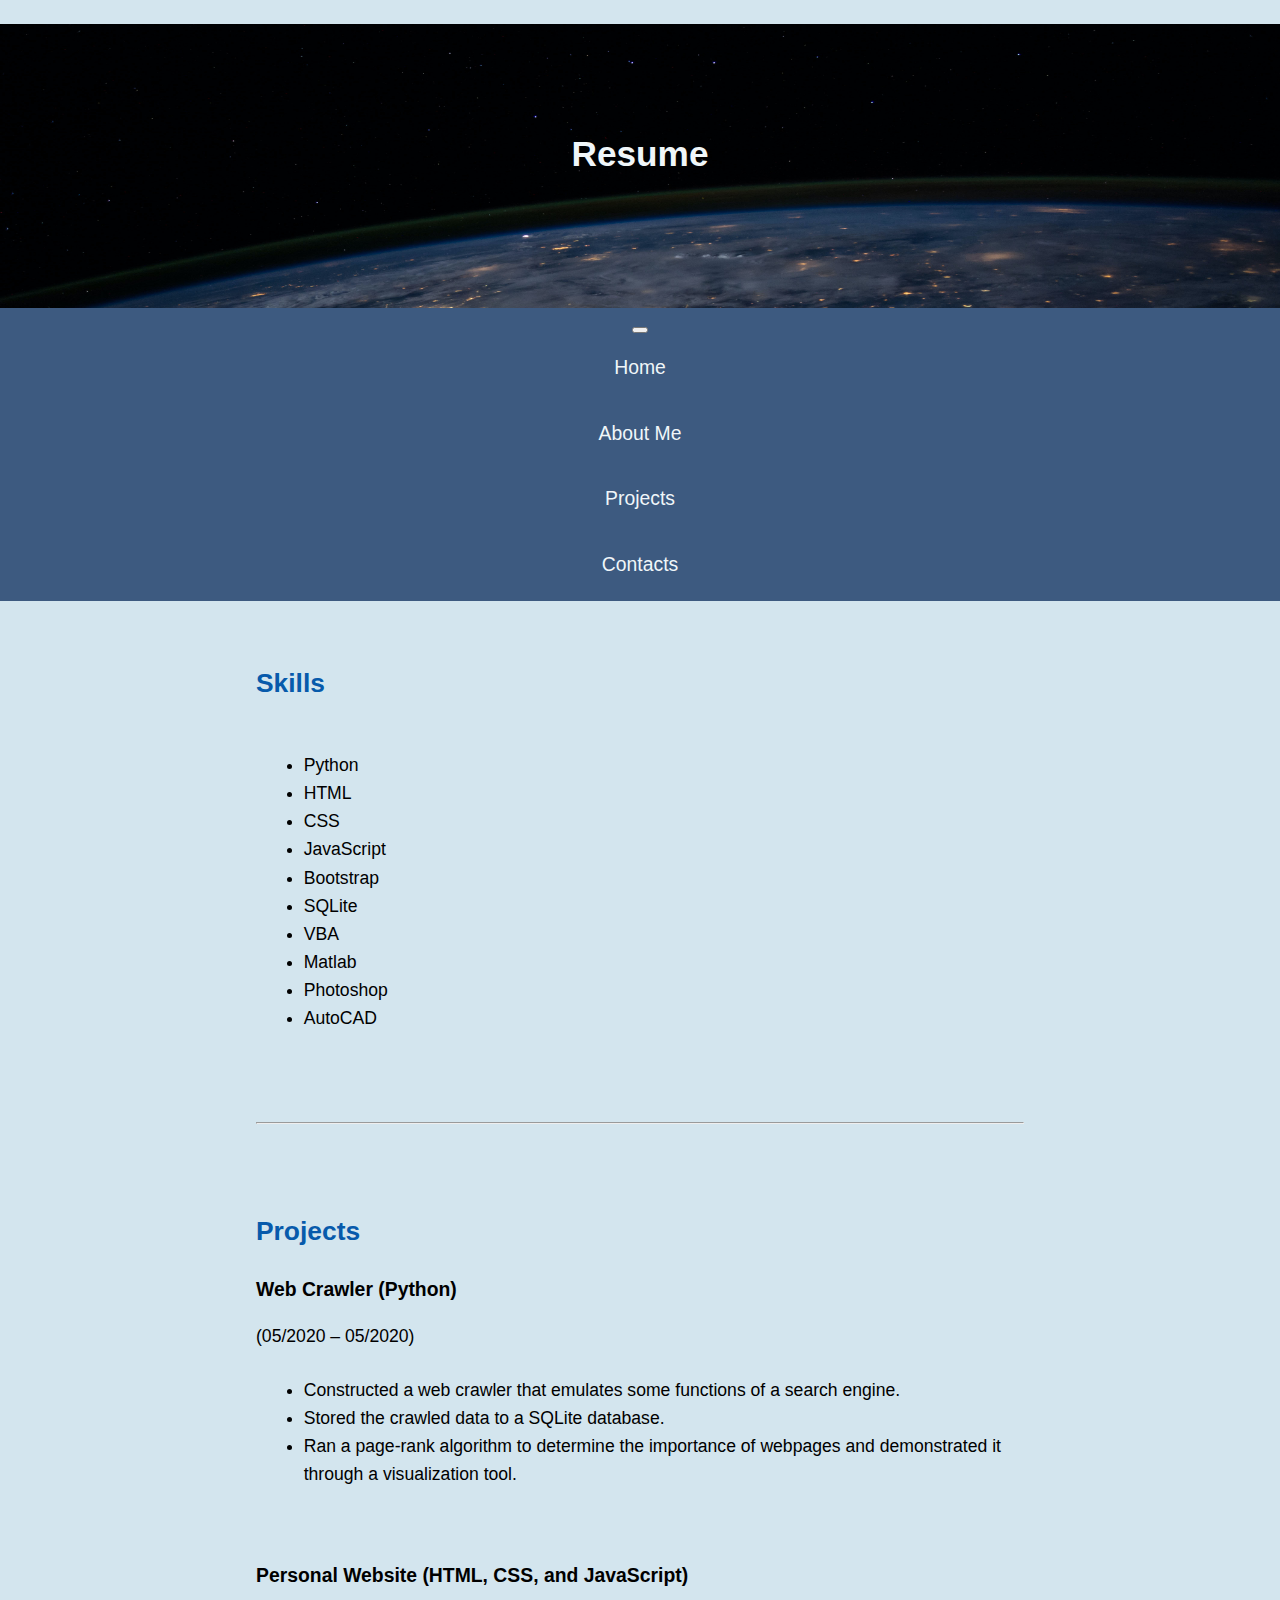
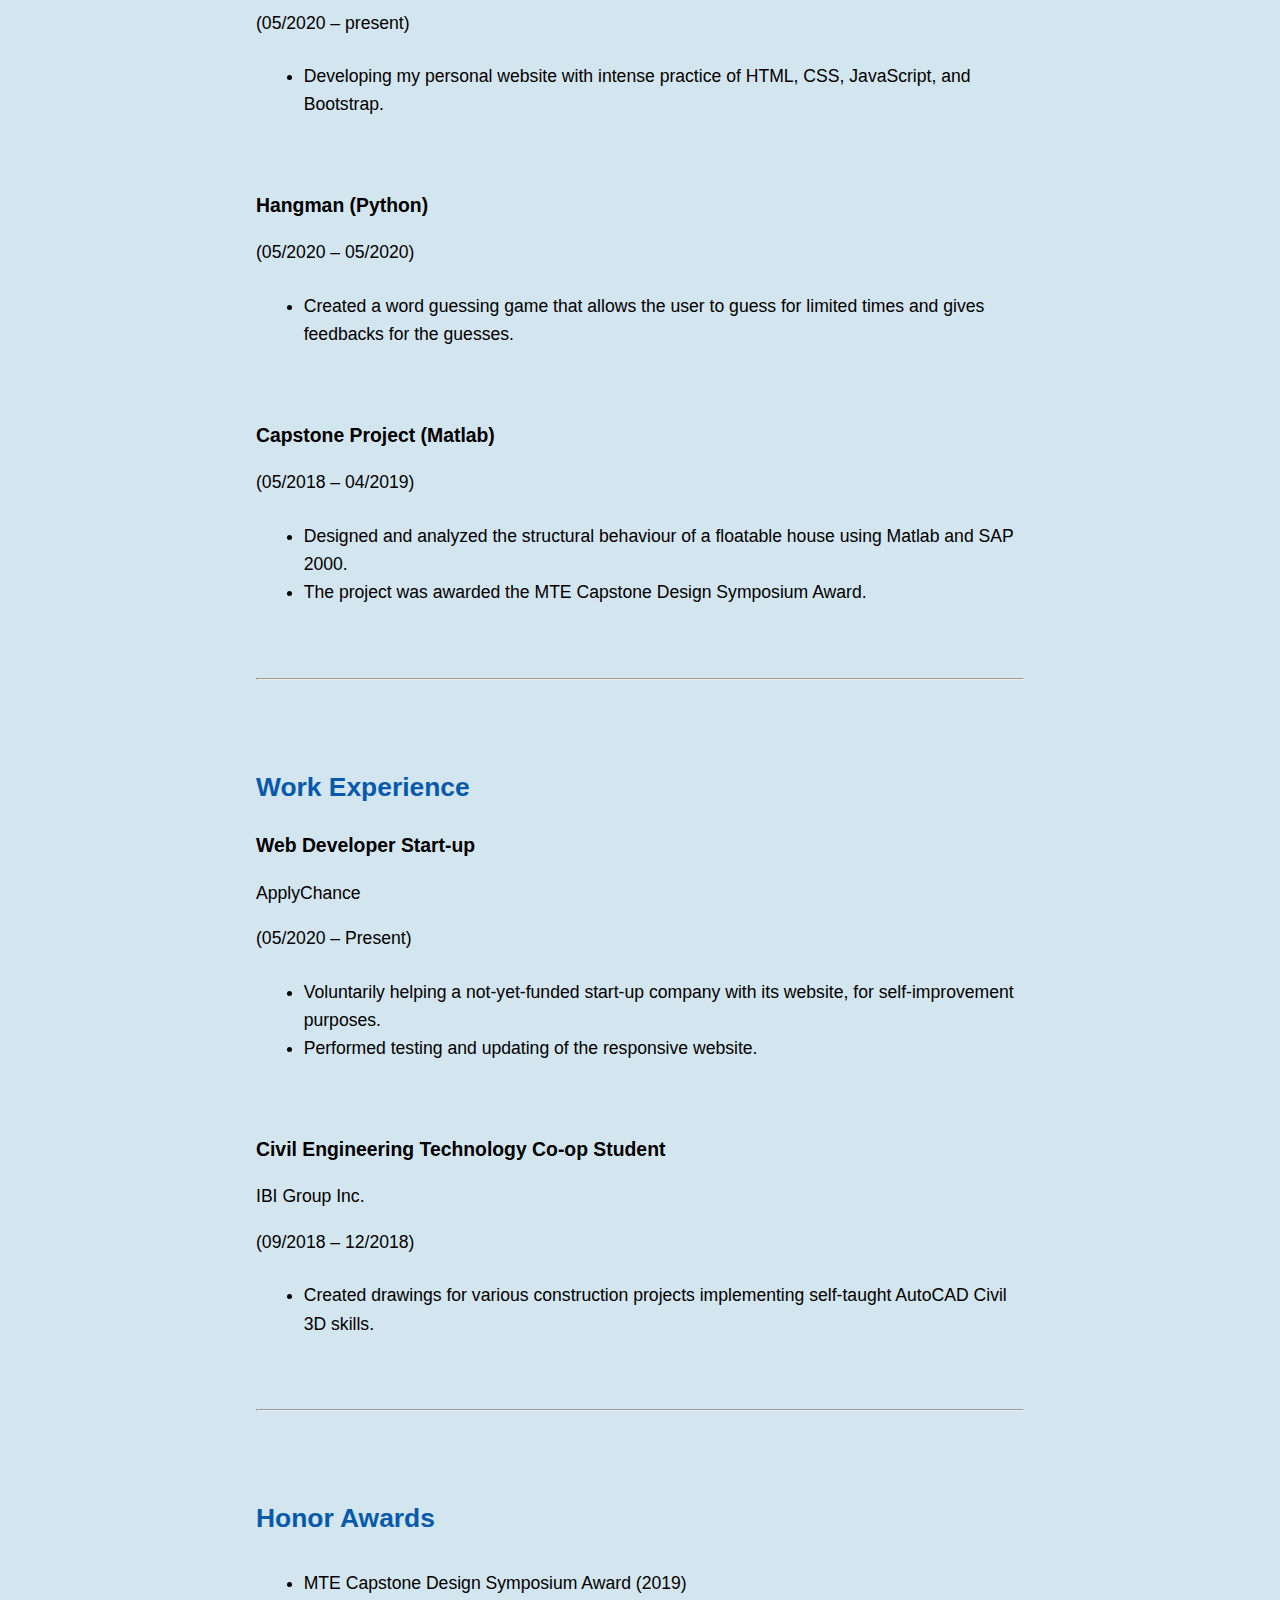
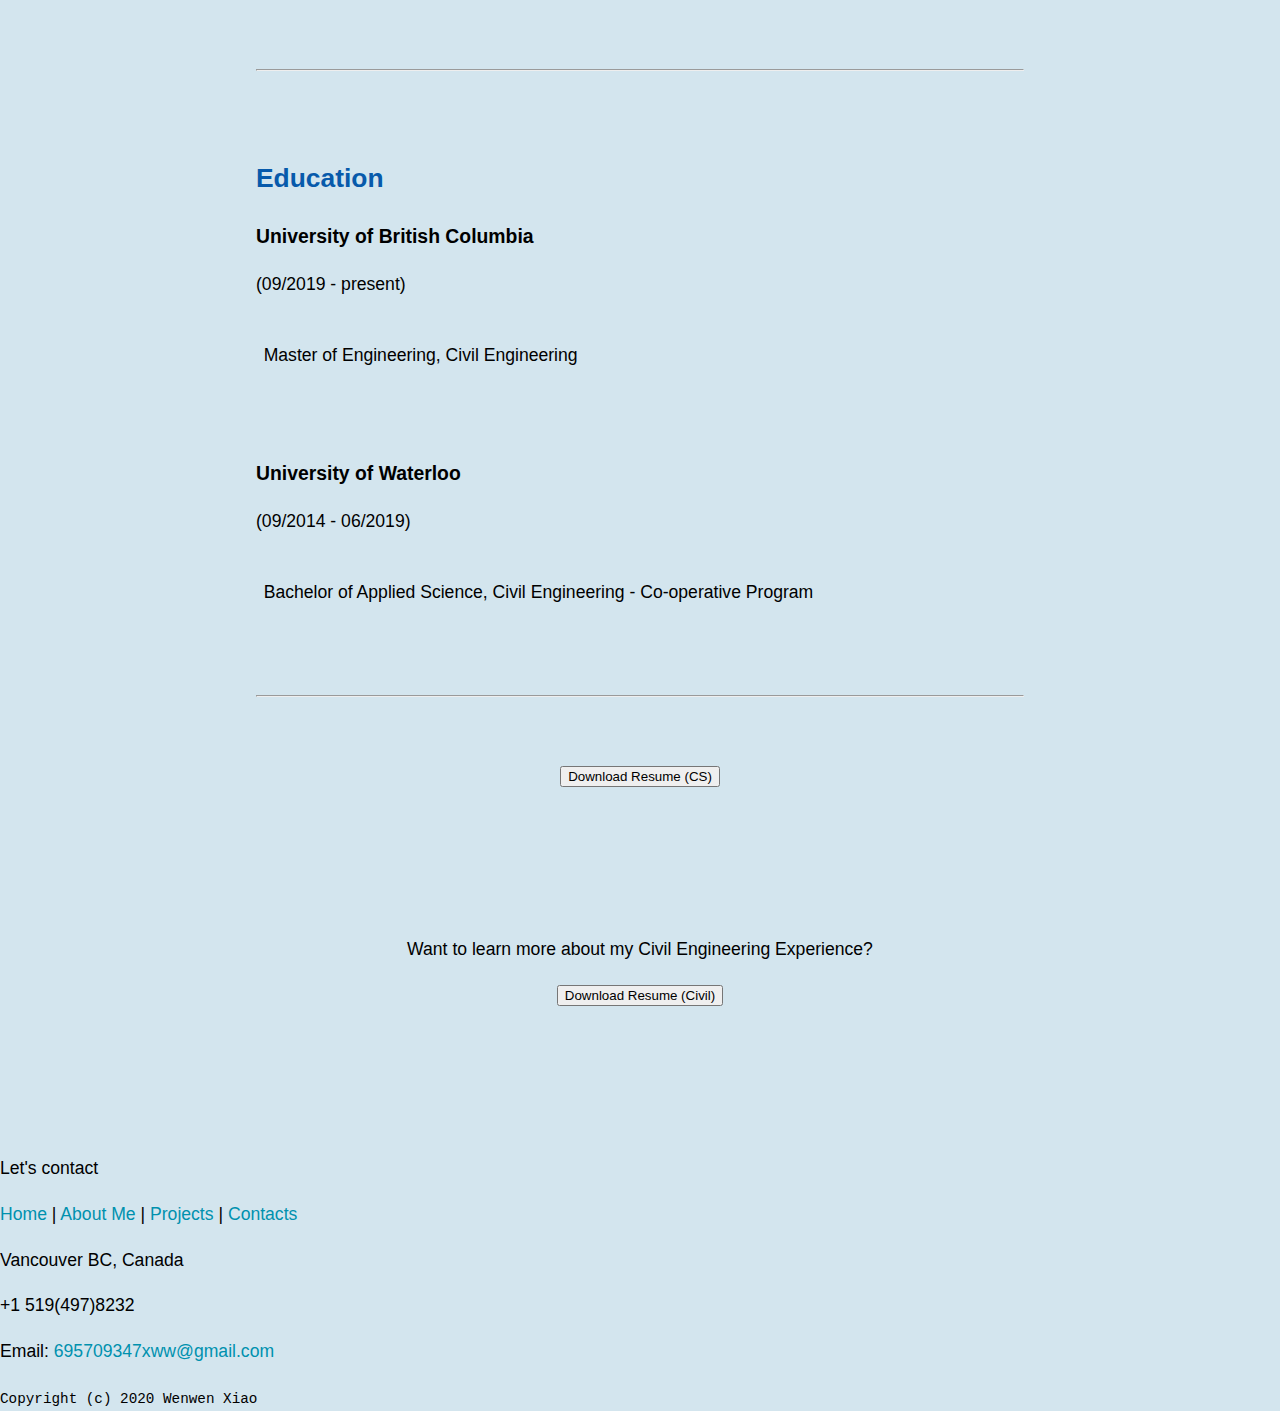
==== commit 23d9d130: "Add files via upload" ====
--- a/AboutMe.html
+++ b/AboutMe.html
@@ -4,7 +4,7 @@
 
   <html lang="en">
 
-    <header>
+    <head>
       <title> Wenwen Xiao's Resume</title>
       <!-- Required meta tags -->
       <meta charset="utf-8">
@@ -18,12 +18,14 @@
       <link rel="stylesheet" href="css/master.css">
       <script src="js/master.js"></script>
 
-      <link rel="FaviconIcon" href="favicon.ico" type="image/x-icon">
-      <link rel="shortcut" href="favicon.ico" type="image/x-icon">
-      <meta name="viewport" content="width=device-width, initial-scale=1, shrink-to-fit=no">
-      <meta name="name" content="Wenwen Xiao's Portal">
+      <link rel="icon" href="Coco.png" type="imgs/png" />
+      <link rel="shortcut" href="my.ico" type="imgs/x-icon">
+      <link rel="stylesheet" href="https://use.fontawesome.com/releases/v5.13.0/css/all.css" 
+        integrity="sha384-Bfad6CLCknfcloXFOyFnlgtENryhrpZCe29RTifKEixXQZ38WheV+i/6YWSzkz3V" 
+        crossorigin="anonymous">
+
       <meta name="robots" content="noindex, nofollow">
-  </header>
+    </head>
 
   <body>
     <header>
@@ -206,6 +208,8 @@
       </div>
     </div>
 
+    <hr>
+
     <div class="btn-center">
       <a href="Download/Resume_CS.pdf" download="Resume_CS.pdf">
         <button type="button" class="btn btn-outline-primary">Download Resume (CS) </button>
@@ -223,6 +227,58 @@
         <button type="button" class="btn btn-outline-primary">Download Resume (Civil)</button>
       </a>
     </div>
+
+    <footer>
+      <div class="footer">
+        <div class="footer-content">
+          <p class="footer-title">
+            Let's contact
+          </p> 
+          <p class="footer-links">
+            <a href="index.html">Home</a>
+            |
+            <a href="AboutMe.html">About Me</a>
+            |
+            <a href="Projects.html">Projects</a>
+            |
+            <a href="Contacts.html">Contacts</a>
+          </p>    
+          
+          <div>
+            <i class="fas fa-map-marker"></i>
+              <p> Vancouver BC, Canada </p>
+          </div>
+  
+          <div>
+            <i class="fas fa-phone"></i>
+            <p>+1 519(497)8232</p>
+          </div>
+  
+          <div>
+            <i class="fas fa-envelope"></i>
+            <p> Email: <a href="mailto:695709347xww@gmail.com"> 695709347xww@gmail.com </a> </p>
+          </div>
+  
+          <div class="footer-icons">
+            <a class="footer-icons" href="https://www.linkedin.com/in/wenwen-xiao-905634b2/">
+              <i class="fab fa-linkedin icon"></i>
+            </a>
+          </div>
+  
+          <div class="footer-icons">
+            <a class="footer-icons" href="https://github.com/WenwenXiao5">
+              <i class="fab fa-github"></i>
+            </a>
+          </div>
+  
+        </div>
+  
+        <div class="footer-bottom">
+          <code> Copyright (c) 2020 Wenwen Xiao </code>
+        </div>
+  
+      </div>
+    </footer>
 
     <script src="https://code.jquery.com/jquery-3.5.1.slim.min.js" 
     integrity="sha384-DfXdz2htPH0lsSSs5nCTpuj/zy4C+OGpamoFVy38MVBnE+IbbVYUew+OrCXaRkfj" 
--- a/css/master.css
+++ b/css/master.css
@@ -153,6 +153,21 @@
     box-sizing: border-box;
     margin: 5% 20%;
   }
+
+  .btn-center{
+    display: flex;
+    justify-content: center;
+    align-items: center;
+    /* border: solid; */
+    padding: 0% 0% 10% 0%;
+  }
+  .center{
+    display: flex;
+    justify-content: center;
+    align-items: center;
+    /* border: solid; */
+    padding: 0% 0% 0% 0%;
+  }
   /* .secright{
     width: 60%;
     box-sizing: border-box;
